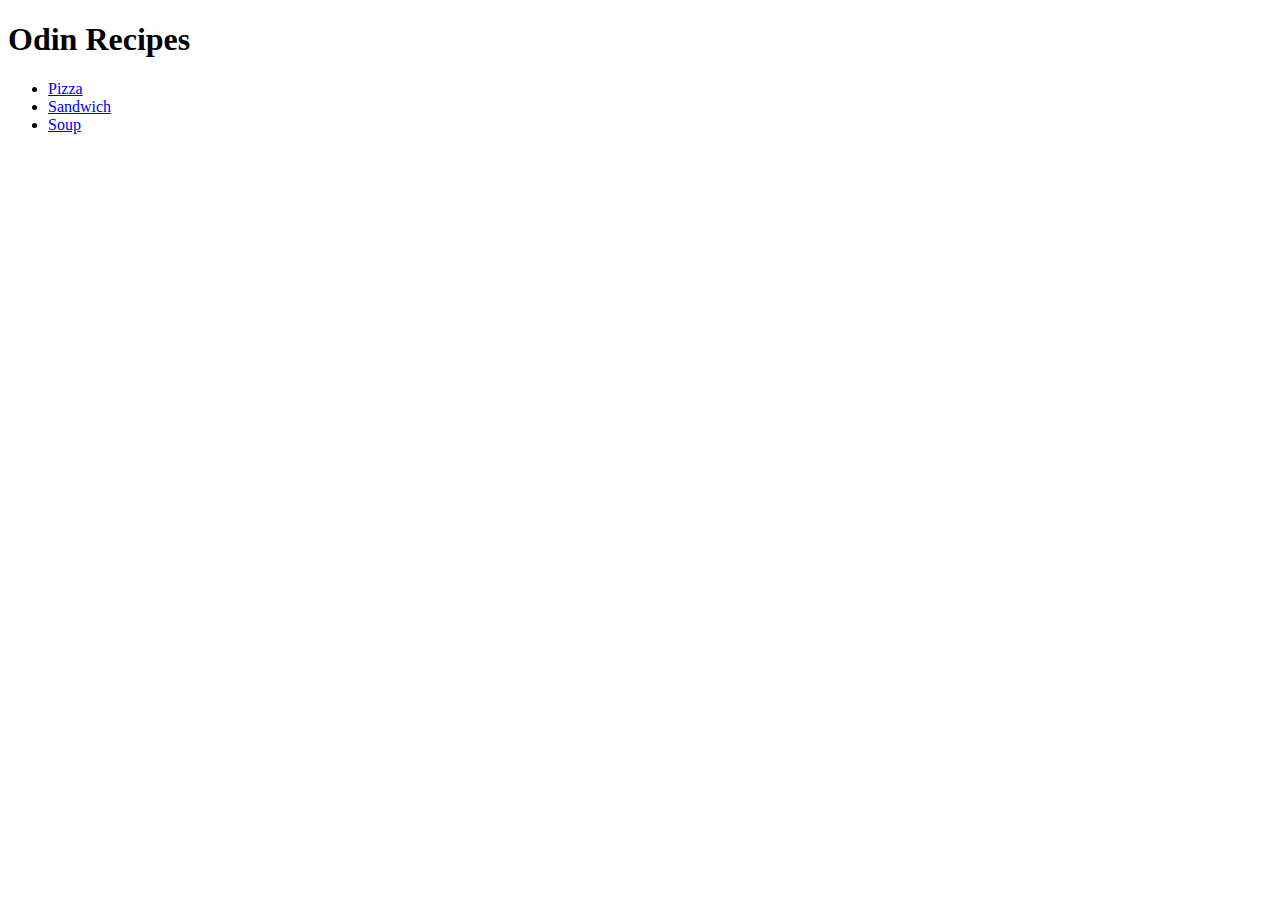
==== index.html @ 4b8bba14 "Added index and recipes" ====
<!DOCTYPE html>
<html lang="en">
<head>
    <meta charset="UTF-8">
    <meta http-equiv="X-UA-Compatible" content="IE=edge">
    <meta name="viewport" content="width=device-width, initial-scale=1.0">
    <title>Document</title>
</head>
<body>
    <h1>Odin Recipes</h1>
    <ul>
        <li><a href="recipes/pizza.html">Pizza</a></li>
        <li><a href="recipes/sandwich.html">Sandwich</a></li>
        <li><a href="recipes/soup.html">Soup</a></li>
    </ul>
</body>
</html>
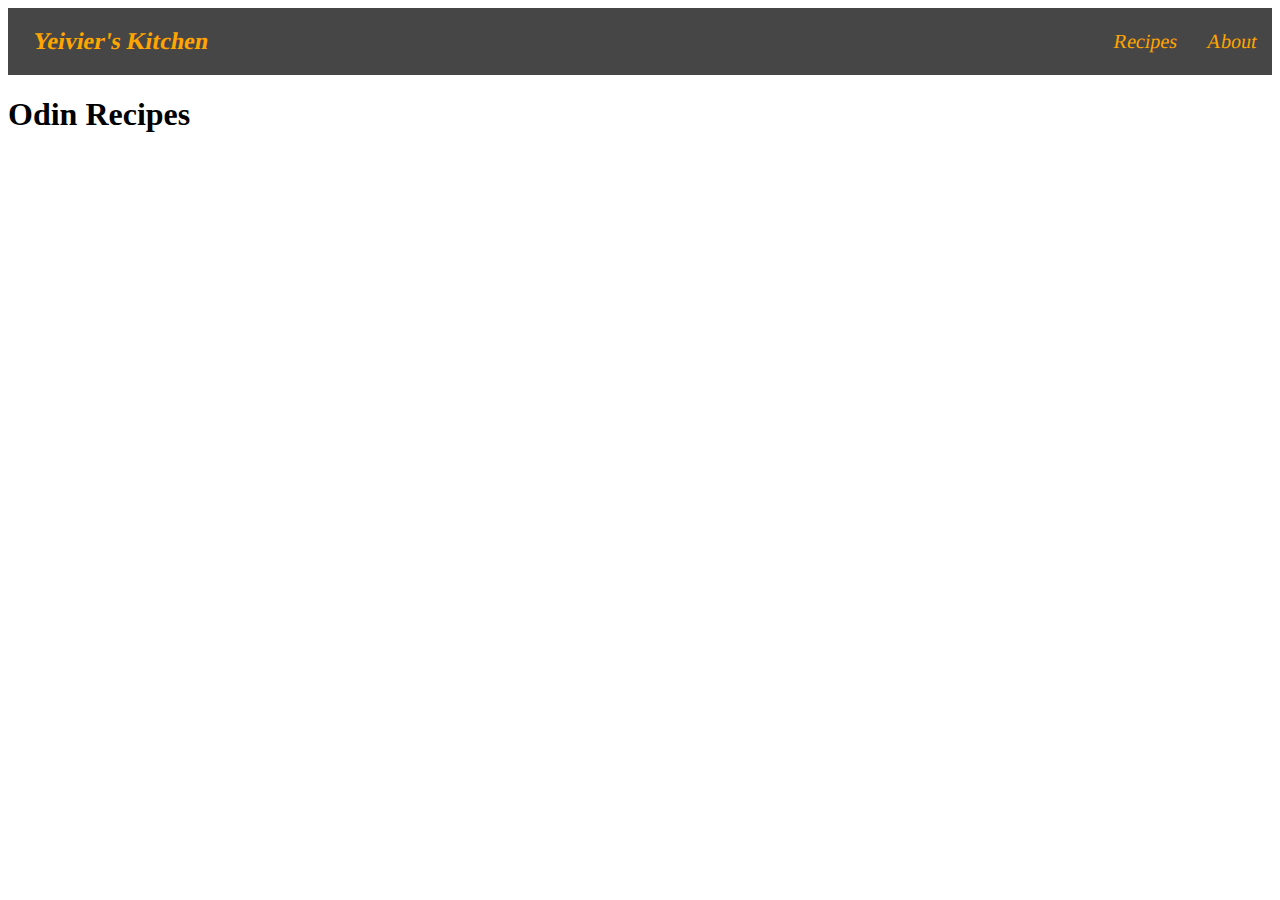
==== commit 2836243f: "nav seccion complete" ====
--- a/index.html
+++ b/index.html
@@ -1,17 +1,31 @@
 <!DOCTYPE html>
 <html lang="en">
+
 <head>
     <meta charset="UTF-8">
     <meta http-equiv="X-UA-Compatible" content="IE=edge">
     <meta name="viewport" content="width=device-width, initial-scale=1.0">
     <title>Document</title>
+    <link rel="stylesheet" href="styles.css">
 </head>
+
 <body>
-    <h1>Odin Recipes</h1>
-    <ul>
-        <li><a href="recipes/pizza.html">Pizza</a></li>
-        <li><a href="recipes/sandwich.html">Sandwich</a></li>
-        <li><a href="recipes/soup.html">Soup</a></li>
-    </ul>
+
+    <nav class="links-nav-logo">
+        <h2 class="logo">
+            Yeivier's Kitchen
+        </h2>
+        <ul class="links-about">
+            <li><a href="">Recipes</a></li>
+            <li><a href="">About</a></li>
+        </ul>
+    </nav>
+
+    <header class="h1-video-header">
+        <h1>Odin Recipes</h1>
+        
+    </header>
+
 </body>
+
 </html>--- a/styles.css
+++ b/styles.css
@@ -0,0 +1,29 @@
+.links-nav-logo {
+    display: flex;
+    justify-content: space-between;
+    background-color: rgb(71, 70, 70);
+}
+
+.links-about{
+    display: flex;
+    gap: 30px;
+    padding-right:15px ;
+    align-items: center;
+}
+
+.logo{
+    color: orange;
+    padding-left: 25px;
+    transform: skew(-10deg);
+}
+
+li{
+    list-style: none;
+    transform: skew(-10deg); 
+}
+
+a {
+    color: orange;
+    text-decoration: none; 
+    font-size: 20px;
+}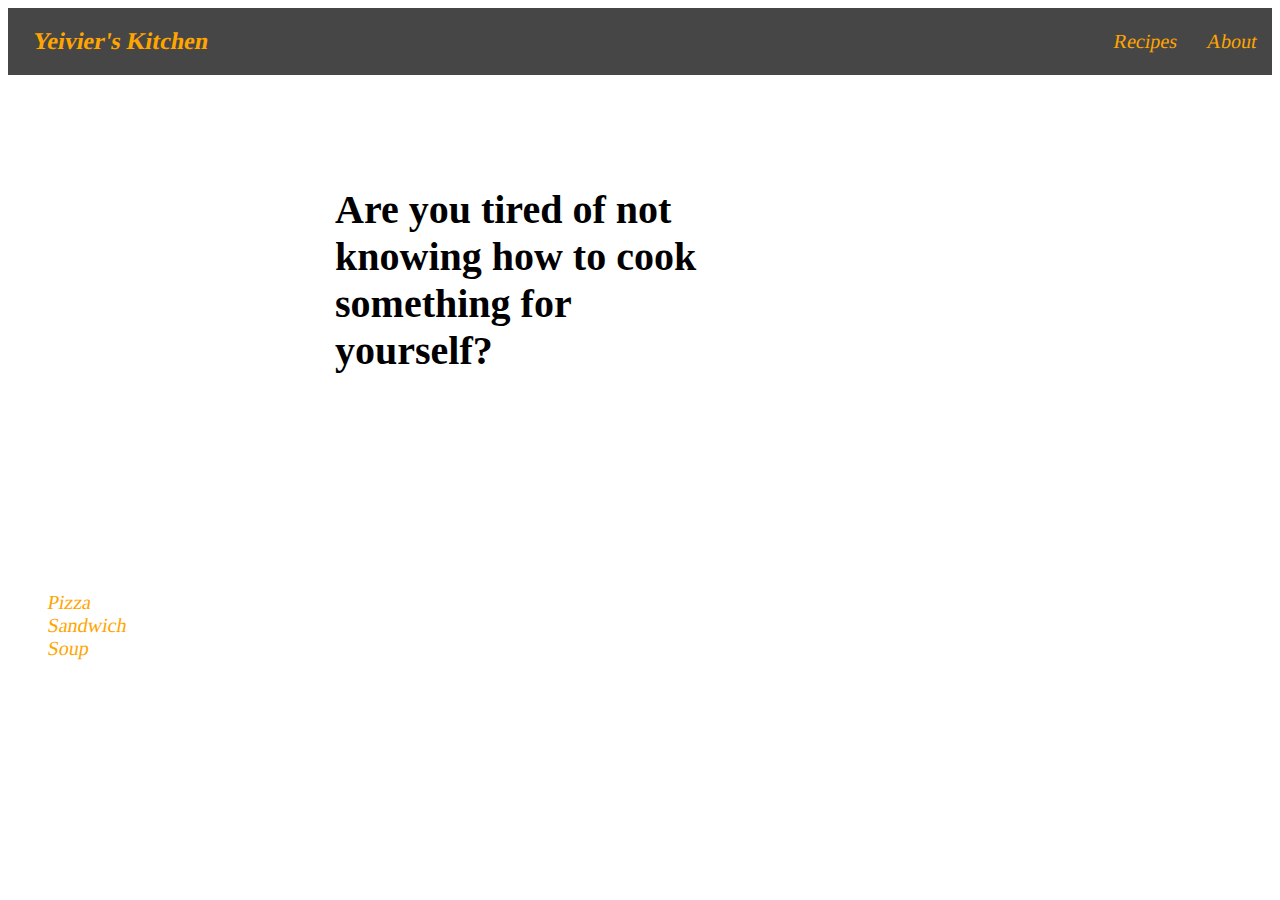
==== commit 3694adb6: "main secction complete" ====
--- a/index.html
+++ b/index.html
@@ -21,11 +21,21 @@
         </ul>
     </nav>
 
-    <header class="h1-video-header">
-        <h1>Odin Recipes</h1>
-        
-    </header>
+    <div class="main-conteiner">
+        <header class="main-text-video">
+            <h1>Are you tired of not knowing how to cook something for yourself?</h1>
+        </header>
+        <iframe src="https://giphy.com/embed/xT5LMOvzyqSyIGqlsk" width="380" height="266" frameBorder="0" class="giphy-embed" allowFullScreen></iframe><p><a href="https://giphy.com/gifs/season-10-the-simpsons-10x20-xT5LMOvzyqSyIGqlsk"></a></p>
+    </div>
+    
+
+
 
 </body>
 
-</html>+</html>
+<ul>
+    <li><a href="recipes/pizza.html">Pizza</a></li>
+    <li><a href="recipes/sandwich.html">Sandwich</a></li>
+    <li><a href="recipes/soup.html">Soup</a></li>
+</ul>--- a/styles.css
+++ b/styles.css
@@ -9,6 +9,7 @@
     gap: 30px;
     padding-right:15px ;
     align-items: center;
+    flex-wrap: wrap;
 }
 
 .logo{
@@ -26,4 +27,31 @@
     color: orange;
     text-decoration: none; 
     font-size: 20px;
+}
+
+
+
+
+
+.main-conteiner{
+    background-image: url(images/pexels-engin-akyurt-1435895.jpg);
+    background-size: cover;
+    background-position: center;
+    height: 500px;
+    display: flex;
+    
+    align-items: center;
+    justify-content: center;
+    border-radius: 10px;
+    
+}
+
+.main-text-video{
+    display: flex;
+    flex-wrap: wrap;
+    height: auto;
+    width: 380px;
+    margin-left:150px ;
+    margin-bottom: 90px;
+    font-size: 20px;
 }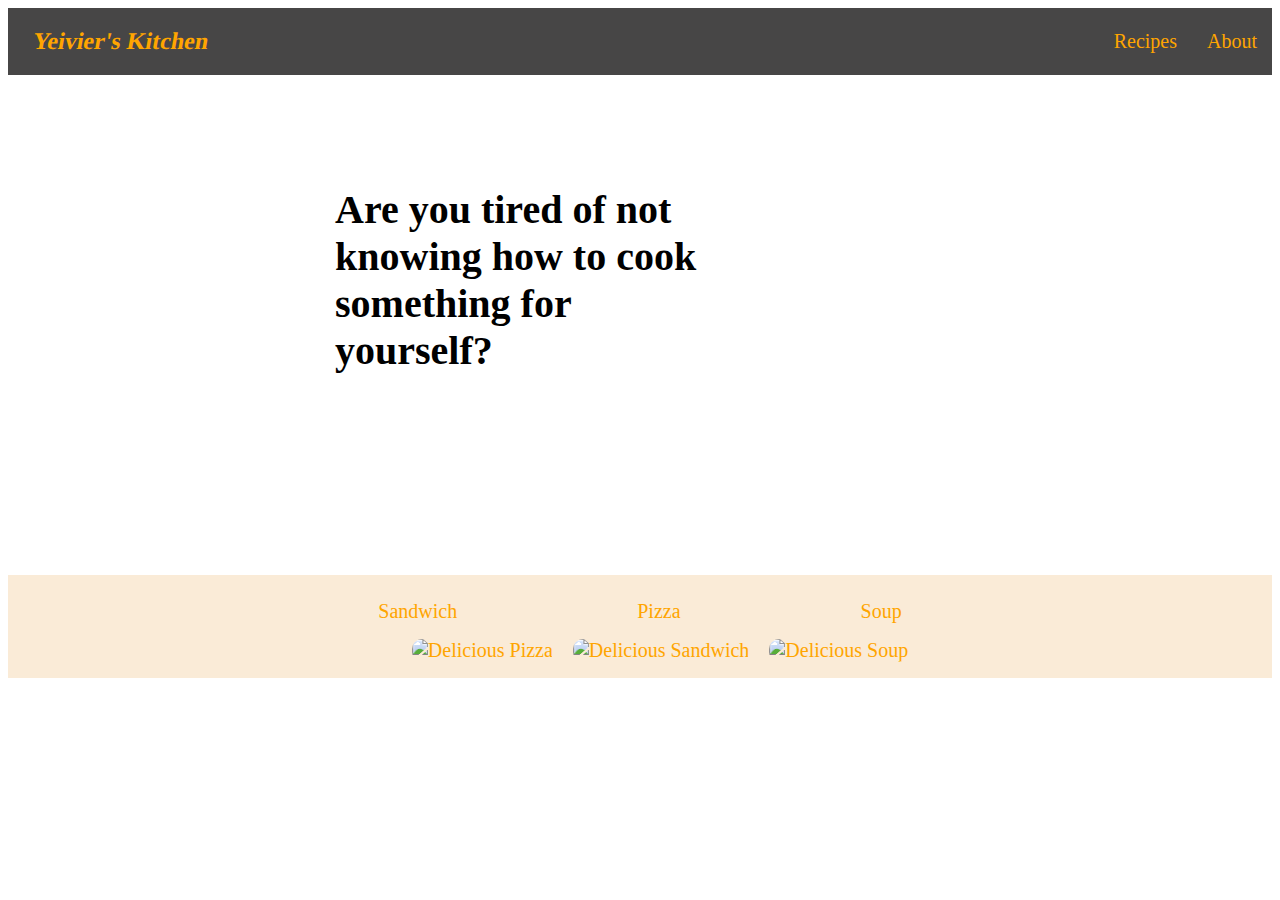
==== commit 4c0df5a5: "section cards complete" ====
--- a/index.html
+++ b/index.html
@@ -16,8 +16,8 @@
             Yeivier's Kitchen
         </h2>
         <ul class="links-about">
-            <li><a href="">Recipes</a></li>
-            <li><a href="">About</a></li>
+            <li><a class="a-nav" href="#seccion-recipes">Recipes</a></li>
+            <li><a class="a-nav" href="">About</a></li>
         </ul>
     </nav>
 
@@ -25,17 +25,35 @@
         <header class="main-text-video">
             <h1>Are you tired of not knowing how to cook something for yourself?</h1>
         </header>
-        <iframe src="https://giphy.com/embed/xT5LMOvzyqSyIGqlsk" width="380" height="266" frameBorder="0" class="giphy-embed" allowFullScreen></iframe><p><a href="https://giphy.com/gifs/season-10-the-simpsons-10x20-xT5LMOvzyqSyIGqlsk"></a></p>
+        <iframe src="https://giphy.com/embed/xT5LMOvzyqSyIGqlsk" width="380" height="266" frameBorder="0"
+            class="giphy-embed" allowFullScreen></iframe>
+        <p><a href="https://giphy.com/gifs/season-10-the-simpsons-10x20-xT5LMOvzyqSyIGqlsk"></a></p>
     </div>
-    
 
+    <div class="container-cards-seccion" id="seccion-recipes">
+        <div class="links-cards">
+            <a href="recipes/sandwich.html">Sandwich</a>
+            <a href="recipes/pizza.html">Pizza</a>
+            <a href="recipes/soup.html">Soup</a>
+        </div>
 
-
+        <ul class="cards">
+            <li class="card">
+                <a href="recipes/pizza.html"><img class="img-card"
+                 src="https://www.allrecipes.com/thmb/NPuSZX6sPEGVd8dELjgKxn7aRTA=/750x0/filters:no_upscale():max_bytes(150000):strip_icc():format(webp)/1014051-29eb1797884c42d8bc52869e511a9fd0.jpg"
+                 alt="Delicious Pizza"></a>
+            </li>
+            <li class="card">
+                <a href="recipes/sandwich.html"><img class="img-card"
+                src="https://www.allrecipes.com/thmb/_ruqa4bkPnkQ1xkSomtZ1205B3A=/750x0/filters:no_upscale():max_bytes(150000):strip_icc():format(webp)/464895-Reuben-Sandwich-II-47717-abapplez-2000-f8c5dc90405543c38fb8f7f0a5138348.jpg"
+                alt="Delicious Sandwich"></a>
+            </li>
+            <li class="card">
+                <a href="recipes/soup.html"><img class="img-card"
+                src="https://www.allrecipes.com/thmb/-nNoTH-QIIfONkbG6XYaiA6BA6o=/750x0/filters:no_upscale():max_bytes(150000):strip_icc():format(webp)/Baked-Potato-Soup-I-by-westsidesaint-2000-6b9252f356ae47ceafb17c4ccc6b0dad.jpg"
+                alt="Delicious Soup"></a>
+            </li>
+        </ul>
+    </div>
 </body>
-
-</html>
-<ul>
-    <li><a href="recipes/pizza.html">Pizza</a></li>
-    <li><a href="recipes/sandwich.html">Sandwich</a></li>
-    <li><a href="recipes/soup.html">Soup</a></li>
-</ul>+</html>--- a/styles.css
+++ b/styles.css
@@ -19,8 +19,7 @@
 }
 
 li{
-    list-style: none;
-    transform: skew(-10deg); 
+    list-style: none; 
 }
 
 a {
@@ -54,4 +53,32 @@
     margin-left:150px ;
     margin-bottom: 90px;
     font-size: 20px;
+}
+
+
+
+.container-cards-seccion{
+    display: flex;
+    flex-direction: column;
+    justify-content: center;
+    align-items: center;
+    background-color: antiquewhite;
+}
+
+.cards {
+    display: flex;
+    gap: 20px;
+    justify-content: center;
+}
+
+.img-card {
+    height: 300px;
+    width: 250px;
+    border-radius:10px ; 
+}
+
+.links-cards{
+    display: flex;
+    gap: 180px;
+    margin-top: 25px;
 }